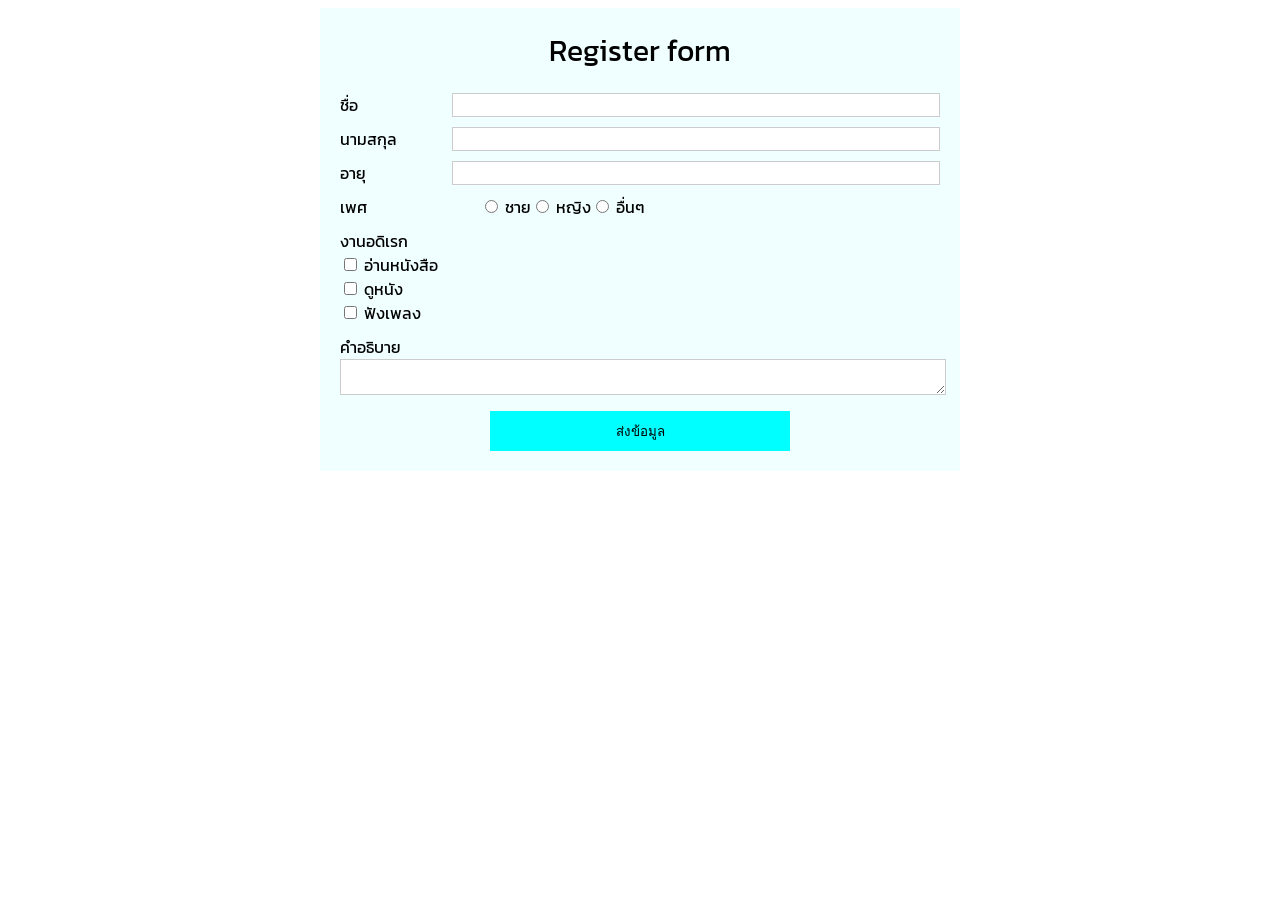
==== index5.html @ e3d71bd0 "Add files via upload" ====
<!DOCTYPE html>
<html lang="en">
<head>

    <meta charset="UTF-8">
    <meta name="viewport" content="width=device-width, initial-scale=1.0">
    <title>Document</title>
    <link rel="stylesheet" href="styles.css">

</head>
<body>
    <div class="container">
        <div class="header">
            Register form
        </div>
        <div class="flex form-input">
            <div class="header-form">ชื่อ</div>
            <input class="form" name="firstname" type="text">
        </div>
        <div class="flex form-input">
            <div class="header-form">นามสกุล</div>
            <input class="form" name="lastname" type="text">
        </div>
        <div class="flex form-input">
            <div class="header-form">อายุ</div>
            <input class="form" name="age"  min="0" max="100">
        </div>
        <div class="flex gender form-input">
            <div class="header-form">เพศ</div>
            <div class="flex">
                <div>
                    <input name="gender" type="radio"> ชาย
                </div>
                <div>
                    <input name="gender" type="radio"> หญิง
                </div>
                <div>
                    <input name="gender" type="radio"> อื่นๆ
                </div>
            </div>
        </div>
        <div class="form-input">
            งานอดิเรก
            <div>
                <input name="interest" type="checkbox" value="อ่านหนังสือ"> อ่านหนังสือ
            </div>
            <div>
                <input name="interest" type="checkbox" value="ดูหนัง"> ดูหนัง
            </div>
            <div>
                <input name="interest" type="checkbox" value="ฟังเพลง"> ฟังเพลง
            </div>
        </div>
        <div class="form-input">
            คำอธิบาย
            <textarea name="description"></textarea>
        </div>
        <div class="center">
            <button  onclick="submitData()" class="button">ส่งข้อมูล</button>
        </div>
    </div>
    <script src="index.js"></script>
</body>
</html>
---- styles.css ----
@font-face{
    font-family:'Kanit';
    src: url('./Kanit/Kanit-Regular.ttf');
}
body{
    font-family:'Kanit';
}
.container{
    width: 100%;
    max-width: 640px;
    margin-left: auto;
    margin-right: auto;
    background-color: azure;
    padding: 20px;
    box-sizing: border-box;
}
.header{
    font-size: 30px;
    text-align: center;
    margin-bottom: 20px;
}
.header-form{
   width: 140px;
}
.flex{
   display: flex;
}
.form-input{
    margin-bottom: 10px;
}
input.form, textarea {
    border: 1px solid #ccc;
    width: 100%;
}
.center{
    text-align: center;
}
.button{
    border: 0;
    width: 50%;
    height: 40px;
    background-color: aqua;
}

@media screen and (max-width: 768px) {
    .flex {
        flex-direction: column;
    }
    .header{
        font-size: 24px;
    }
    
}
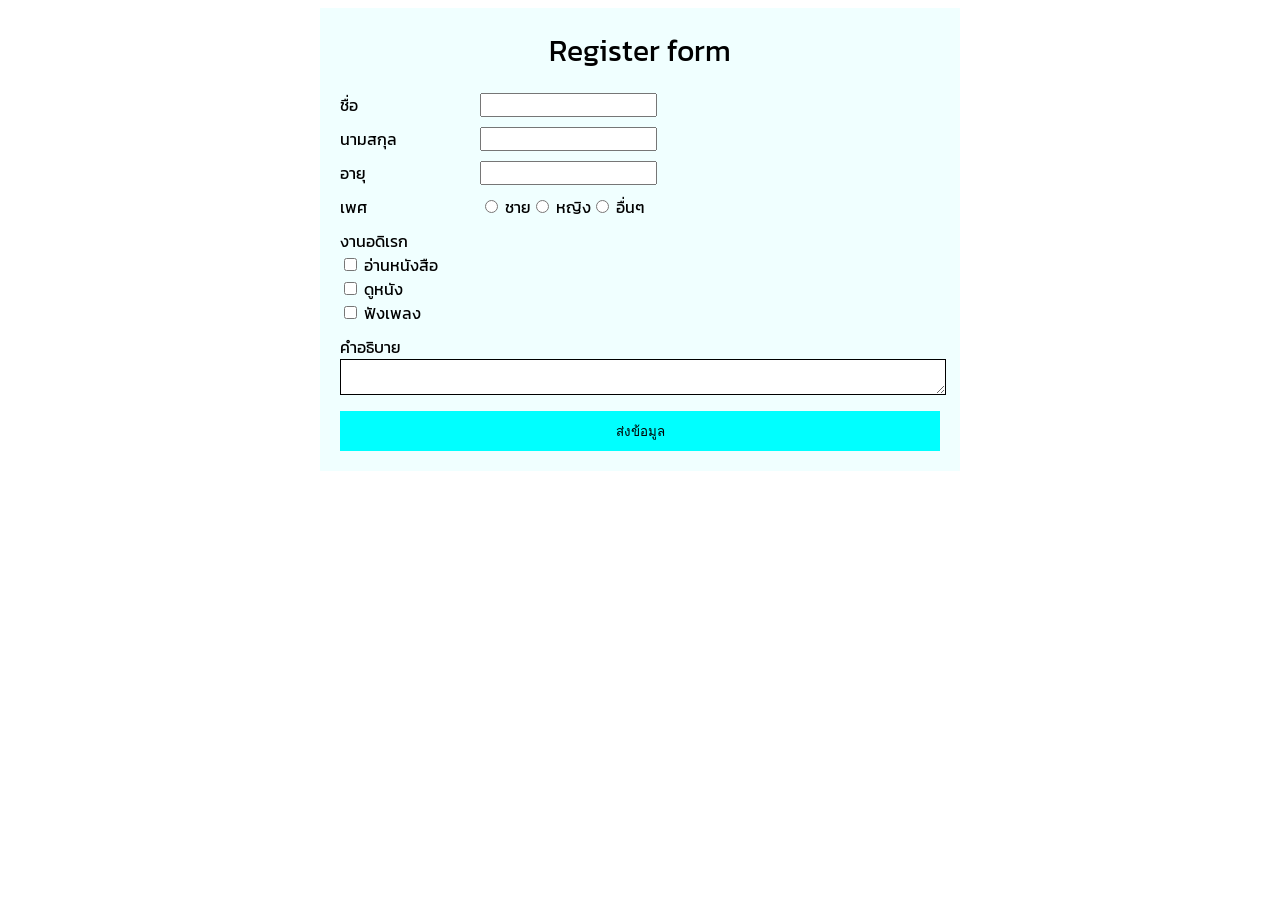
==== commit 48ce1306: "Initial commit" ====
--- a/index5.html
+++ b/index5.html
@@ -1,64 +1,64 @@
-<!DOCTYPE html>
-<html lang="en">
-<head>
-
-    <meta charset="UTF-8">
-    <meta name="viewport" content="width=device-width, initial-scale=1.0">
-    <title>Document</title>
-    <link rel="stylesheet" href="styles.css">
-
-</head>
-<body>
-    <div class="container">
-        <div class="header">
-            Register form
-        </div>
-        <div class="flex form-input">
-            <div class="header-form">ชื่อ</div>
-            <input class="form" name="firstname" type="text">
-        </div>
-        <div class="flex form-input">
-            <div class="header-form">นามสกุล</div>
-            <input class="form" name="lastname" type="text">
-        </div>
-        <div class="flex form-input">
-            <div class="header-form">อายุ</div>
-            <input class="form" name="age"  min="0" max="100">
-        </div>
-        <div class="flex gender form-input">
-            <div class="header-form">เพศ</div>
-            <div class="flex">
-                <div>
-                    <input name="gender" type="radio"> ชาย
-                </div>
-                <div>
-                    <input name="gender" type="radio"> หญิง
-                </div>
-                <div>
-                    <input name="gender" type="radio"> อื่นๆ
-                </div>
-            </div>
-        </div>
-        <div class="form-input">
-            งานอดิเรก
-            <div>
-                <input name="interest" type="checkbox" value="อ่านหนังสือ"> อ่านหนังสือ
-            </div>
-            <div>
-                <input name="interest" type="checkbox" value="ดูหนัง"> ดูหนัง
-            </div>
-            <div>
-                <input name="interest" type="checkbox" value="ฟังเพลง"> ฟังเพลง
-            </div>
-        </div>
-        <div class="form-input">
-            คำอธิบาย
-            <textarea name="description"></textarea>
-        </div>
-        <div class="center">
-            <button  onclick="submitData()" class="button">ส่งข้อมูล</button>
-        </div>
-    </div>
-    <script src="index.js"></script>
-</body>
+<!DOCTYPE html>
+<html lang="en">
+<head>
+
+    <meta charset="UTF-8">
+    <meta name="viewport" content="width=device-width, initial-scale=1.0">
+    <title>Document</title>
+    <link rel="stylesheet" href="styles.css">
+
+</head>
+<body>
+    <div class="container">
+        <div class="header">
+            Register form
+        </div>
+        <div class="flex form-input">
+            <div class="header-form">ชื่อ</div>
+            <input class="form" name="firstname" type="text">
+        </div>
+        <div class="flex form-input">
+            <div class="header-form">นามสกุล</div>
+            <input class="form" name="lastname" type="text">
+        </div>
+        <div class="flex form-input">
+            <div class="header-form">อายุ</div>
+            <input class="form" name="age"  min="0" max="100">
+        </div>
+        <div class="flex gender form-input">
+            <div class="header-form">เพศ</div>
+            <div class="flex">
+                <div>
+                    <input name="gender" type="radio"> ชาย
+                </div>
+                <div>
+                    <input name="gender" type="radio"> หญิง
+                </div>
+                <div>
+                    <input name="gender" type="radio"> อื่นๆ
+                </div>
+            </div>
+        </div>
+        <div class="form-input">
+            งานอดิเรก
+            <div>
+                <input name="interest" type="checkbox" value="อ่านหนังสือ"> อ่านหนังสือ
+            </div>
+            <div>
+                <input name="interest" type="checkbox" value="ดูหนัง"> ดูหนัง
+            </div>
+            <div>
+                <input name="interest" type="checkbox" value="ฟังเพลง"> ฟังเพลง
+            </div>
+        </div>
+        <div class="form-input">
+            คำอธิบาย
+            <textarea name="description"></textarea>
+        </div>
+        <div class="center">
+            <button  onclick="submitData()" class="button">ส่งข้อมูล</button>
+        </div>
+    </div>
+    <script src="index.js"></script>
+</body>
 </html>
--- a/styles.css
+++ b/styles.css
@@ -1,53 +1,71 @@
-@font-face{
-    font-family:'Kanit';
-    src: url('./Kanit/Kanit-Regular.ttf');
-}
-body{
-    font-family:'Kanit';
-}
-.container{
-    width: 100%;
-    max-width: 640px;
-    margin-left: auto;
-    margin-right: auto;
-    background-color: azure;
-    padding: 20px;
-    box-sizing: border-box;
-}
-.header{
-    font-size: 30px;
-    text-align: center;
-    margin-bottom: 20px;
-}
-.header-form{
-   width: 140px;
-}
-.flex{
-   display: flex;
-}
-.form-input{
-    margin-bottom: 10px;
-}
-input.form, textarea {
-    border: 1px solid #ccc;
-    width: 100%;
-}
-.center{
-    text-align: center;
-}
-.button{
-    border: 0;
-    width: 50%;
-    height: 40px;
-    background-color: aqua;
-}
-
-@media screen and (max-width: 768px) {
-    .flex {
-        flex-direction: column;
-    }
-    .header{
-        font-size: 24px;
-    }
-    
-}+@font-face {
+          font-family: 'Kanit';
+          src: url('./Kanit/Kanit-Regular.ttf');
+      }
+      body{
+          font-family: 'Kanit';
+      }
+      .container{
+          width: 100%;
+          max-width: 640px;
+          margin-left: auto;
+          margin-right: auto;
+          background-color: azure;
+          padding: 20px;
+          box-sizing: border-box;
+      }
+      .header{
+          font-size: 30px;
+          text-align: center;
+          margin-bottom: 20px;
+      }
+      .header-form{
+          width: 140px;
+      }
+      .flex{
+          display: flex;
+      }
+      .form-input{
+          margin-bottom: 10px;
+      }
+      .input.form,textarea{
+          border: 1px solid black;
+          width: 100%;
+      }
+      .center{
+          text-align: center;
+      }
+      .button{
+          border: 0;
+          width: 100%;
+          background-color: aqua;
+          height: 40px;
+      }
+      .message{
+          margin-top: 20px;
+          padding: 10px;
+          background-color: lightgray;
+          display: none;
+      }
+
+      .message.success{
+          background-color: lightgreen;
+          display: block;
+      }
+
+      .message danger{
+          background-color: lightcoral;
+          display: block;
+      }
+
+      @media screen and (max-width: 768px){
+          .flex {
+                    flex-direction: column;
+          }
+          .header{
+                    font-size: 24px;
+          }
+          .button {
+                    width: 100%;
+          }
+      }
